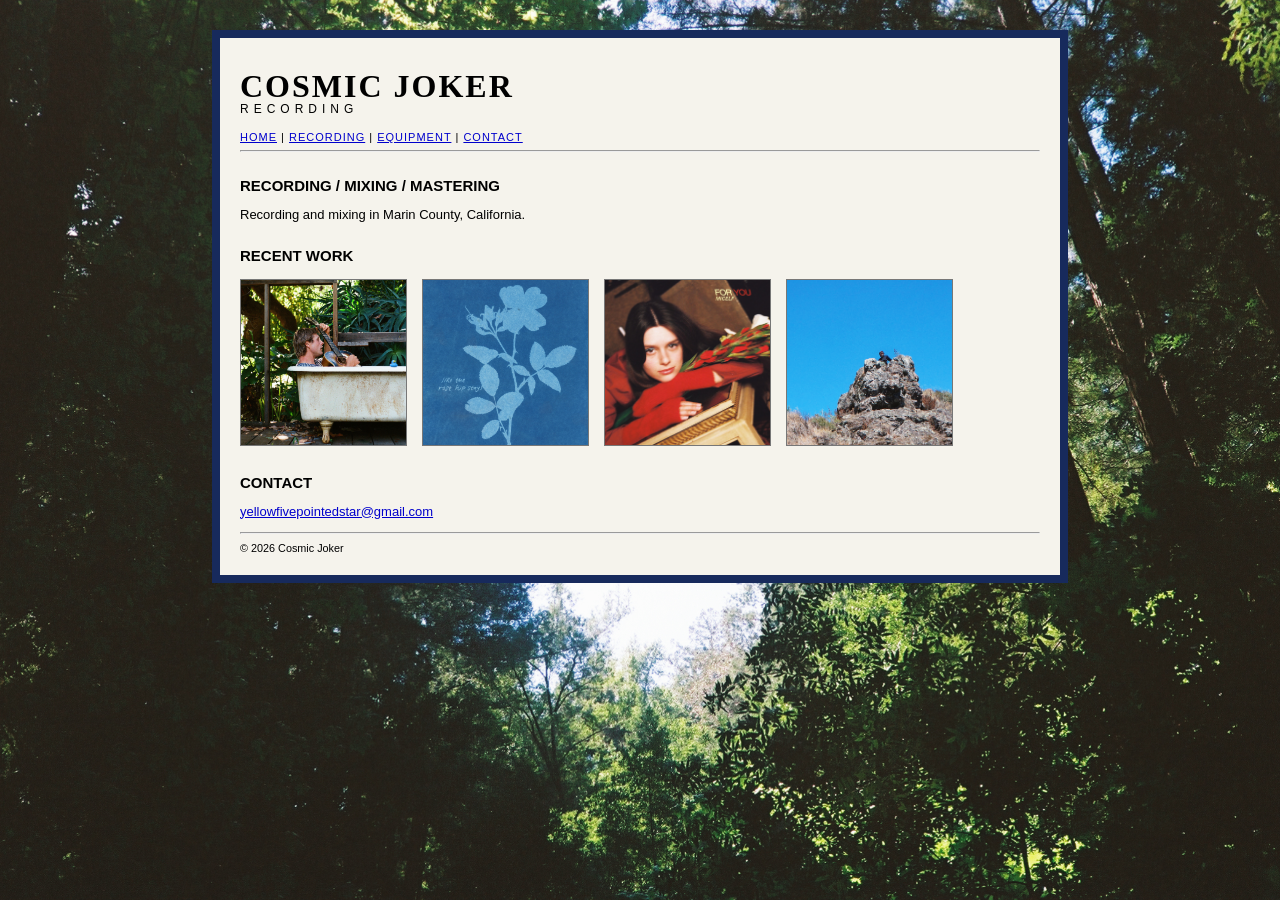
==== index.html @ 1beac374 "Remove link to recording information Removed link to 'More information about recording' from the ind" ====
<!DOCTYPE html>
<html>
<head>
    <title>Cosmic Joker</title>
    <link rel="stylesheet" href="style.css">
</head>

<body>

<div class="site">

<div class="logo">
    <div class="logo-main">COSMIC JOKER</div>
    <div class="logo-sub">RECORDING</div>

</div>

    <div class="nav">
        <a href="./">HOME</a> |
        <a href="recording/">RECORDING</a> |
        <a href="equipment/">EQUIPMENT</a> |
        <a href="contact/">CONTACT</a>
    </div>

    <hr>


    <h2>RECORDING / MIXING / MASTERING</h2>

    <p>
        Recording and mixing in Marin County, California.
    </p>

    </p>

 <h2>RECENT WORK</h2>

<div class="albums">

    <a href="#">
        <img src="images/clearlightofperceptioncover.jpg" alt="Clearlight of Perception">
    </a>

    <a href="#">
        <img src="images/liketherosehipstayscover.jpg" alt="Like the Rosehip Stays">
    </a>

    <a href="#">
        <img src="images/foryoucover.jpg" alt="For You">
    </a>

    <a href="#">
        <img src="images/backtobasicscover.jpg" alt="Back to Basics">
    </a>

</div>

    <h2>CONTACT</h2>

    <p>
        <a href="mailto:YOUR-EMAIL-HERE">yellowfivepointedstar@gmail.com</a>
    </p>

    <hr>

    <small>
        © 2026 Cosmic Joker
    </small>

</div>

</body>
</html>
---- style.css ----
body {
    background-color: #000000;
    background-image: url("images/back.jpg");
    background-repeat: no-repeat;
    background-position: center top;
    background-size: cover;
    background-attachment: fixed;

    color: #ffffff;
    font-family: Arial, Helvetica, sans-serif;
    font-size: 13px;
    margin: 0;
}

.site {
    width: 800px;
    margin: 30px auto;
    padding: 20px;
    background-color: #f5f3ec;
    border: 8px solid #172a5c;
    color: #000000;
}

.logo {
    text-align: left;
    margin: 10px 0 15px 0;
}

.logo-main {
    font-family: "Times New Roman", Times, serif;
    font-size: 32px;
    font-weight: bold;
    letter-spacing: 2px;
}

.logo-sub {
    font-family: Arial, Helvetica, sans-serif;
    font-size: 12px;
    letter-spacing: 5px;
    margin-top: -3px;

}

h2 {
    font-size: 15px;
    font-weight: bold;
    margin-top: 25px;
}

.nav {
    font-size: 11px;
    letter-spacing: 1px;
}

a {
    color: #0000cc;
    
}

a:visited {
    color: #551a8b;
}

.studio-photo {
    width: 500px;
    margin-top: 15px;
}

.albums {
    display: flex;
    gap: 15px;
    margin-top: 15px;
}

.albums img {
    width: 165px;
    height: 165px;
    object-fit: cover;
    border: 1px solid #777777;
}

.recording-grid {
    display: grid;
    grid-template-columns: repeat(4, 1fr);
    gap: 25px 15px;
    margin-top: 20px;
}

.project {
    text-align: left;
}

.project img {
    width: 100%;
    aspect-ratio: 1 / 1;
    object-fit: cover;
    border: 1px solid #777777;
}
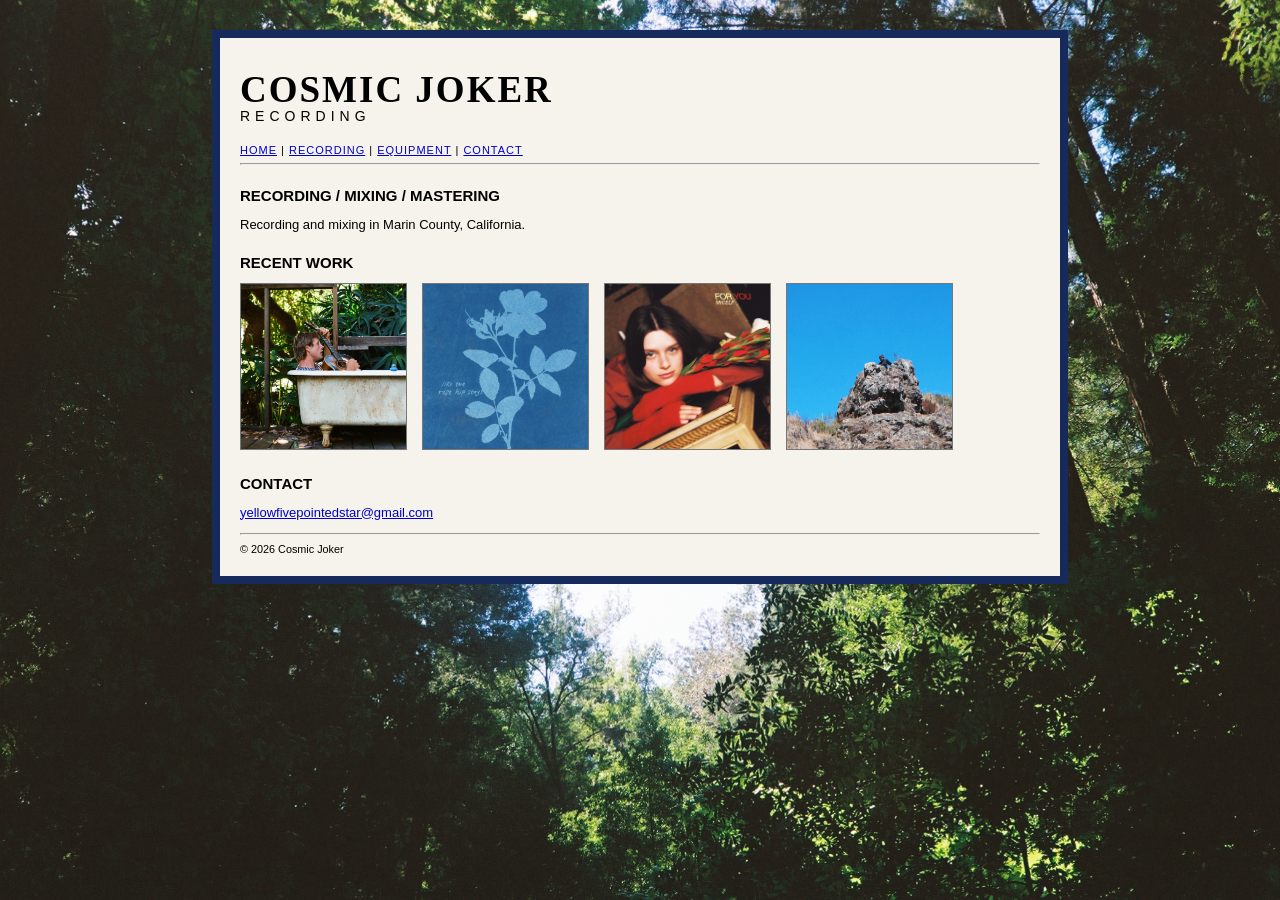
==== commit f102f1cb: "Refactor HTML structure and remove duplicates" ====
--- a/index.html
+++ b/index.html
@@ -12,7 +12,6 @@
 <div class="logo">
     <div class="logo-main">COSMIC JOKER</div>
     <div class="logo-sub">RECORDING</div>
-
 </div>
 
     <div class="nav">
@@ -24,36 +23,33 @@
 
     <hr>
 
-
     <h2>RECORDING / MIXING / MASTERING</h2>
 
     <p>
         Recording and mixing in Marin County, California.
     </p>
 
-    </p>
+    <h2>RECENT WORK</h2>
 
- <h2>RECENT WORK</h2>
+    <div class="albums">
 
-<div class="albums">
+        <a href="recording/clearlightofperception/">
+            <img src="images/clearlightofperceptioncover.jpg" alt="Clear Light of Perception">
+        </a>
 
-    <a href="#">
-        <img src="images/clearlightofperceptioncover.jpg" alt="Clearlight of Perception">
-    </a>
+        <a href="#">
+            <img src="images/liketherosehipstayscover.jpg" alt="Like the Rosehip Stays">
+        </a>
 
-    <a href="#">
-        <img src="images/liketherosehipstayscover.jpg" alt="Like the Rosehip Stays">
-    </a>
+        <a href="#">
+            <img src="images/foryoucover.jpg" alt="For You">
+        </a>
 
-    <a href="#">
-        <img src="images/foryoucover.jpg" alt="For You">
-    </a>
+        <a href="#">
+            <img src="images/backtobasicscover.jpg" alt="Back to Basics">
+        </a>
 
-    <a href="#">
-        <img src="images/backtobasicscover.jpg" alt="Back to Basics">
-    </a>
-
-</div>
+    </div>
 
     <h2>CONTACT</h2>
 
--- a/style.css
+++ b/style.css
@@ -21,30 +21,34 @@
     color: #000000;
 }
 
+/* =========================
+   HEADER
+   ========================= */
+
 .logo {
     text-align: left;
-    margin: 10px 0 15px 0;
+    margin: 10px 0 20px 0;
 }
 
 .logo-main {
     font-family: "Times New Roman", Times, serif;
-    font-size: 32px;
+    font-size: 37px;
     font-weight: bold;
     letter-spacing: 2px;
 }
 
 .logo-sub {
     font-family: Arial, Helvetica, sans-serif;
-    font-size: 12px;
+    font-size: 14px;
     letter-spacing: 5px;
     margin-top: -3px;
-
 }
 
 h2 {
     font-size: 15px;
     font-weight: bold;
-    margin-top: 25px;
+    margin-top: 22px;
+    margin-bottom: 8px;
 }
 
 .nav {
@@ -54,22 +58,29 @@
 
 a {
     color: #0000cc;
-    
 }
 
 a:visited {
     color: #551a8b;
 }
 
+/* =========================
+   STUDIO
+   ========================= */
+
 .studio-photo {
     width: 500px;
-    margin-top: 15px;
+    margin-top: 12px;
 }
+
+/* =========================
+   ALBUMS
+   ========================= */
 
 .albums {
     display: flex;
     gap: 15px;
-    margin-top: 15px;
+    margin-top: 12px;
 }
 
 .albums img {
@@ -79,11 +90,15 @@
     border: 1px solid #777777;
 }
 
+/* =========================
+   RECORDING INDEX
+   ========================= */
+
 .recording-grid {
     display: grid;
     grid-template-columns: repeat(4, 1fr);
-    gap: 25px 15px;
-    margin-top: 20px;
+    gap: 22px 15px;
+    margin-top: 16px;
 }
 
 .project {
@@ -96,3 +111,87 @@
     object-fit: cover;
     border: 1px solid #777777;
 }
+
+/* =========================
+   PROJECT PAGE
+   ========================= */
+
+.project-page {
+    display: grid;
+    grid-template-columns: 1fr 330px;
+    gap: 10px;
+    margin-top: 20px;
+    align-items: start;
+}
+
+/* =========================
+   LINER NOTES / LEFT COLUMN
+   ========================= */
+
+.project-info {
+    text-align: left;
+    padding-top: 2px;
+}
+
+/* TRACKLIST / NOTES */
+.project-info h2 {
+    font-family: Arial, Helvetica, sans-serif;
+    font-size: 15px;
+    font-weight: bold;
+    margin-top: 8px;
+    margin-bottom: 10px;
+}
+
+/* Tracklist + actual liner notes */
+.project-info > p:not(.project-details) {
+    font-family: "Times New Roman", Times, serif;
+    font-size: 16px;
+    line-height: 1.3;
+    margin-top: 0;
+    margin-bottom: 20px;
+}
+
+/* =========================
+   TECHNICAL CREDITS
+   ========================= */
+
+.project-details {
+    font-family: Arial, Helvetica, sans-serif;
+    font-style: italic;
+    font-size: 11px;
+    line-height: 1.4;
+    margin-top: 0;
+    margin-bottom: 25px;
+}
+
+/* =========================
+   ALBUM COVER
+   ========================= */
+
+.project-cover {
+    text-align: right;
+}
+
+.project-cover img {
+    width: 330px;
+    height: 330px;
+    object-fit: cover;
+}
+
+/* =========================
+   ALBUM TITLE / ARTIST
+   ========================= */
+
+.project-title {
+    margin-top: 8px;
+    font-family: Arial, Helvetica, sans-serif;
+    font-size: 13px;
+    line-height: 1.3;
+    text-align: center;
+}
+
+.project-title strong {
+    font-family: Arial, Helvetica, sans-serif;
+    font-size: 16px;
+    font-style: italic;
+}
